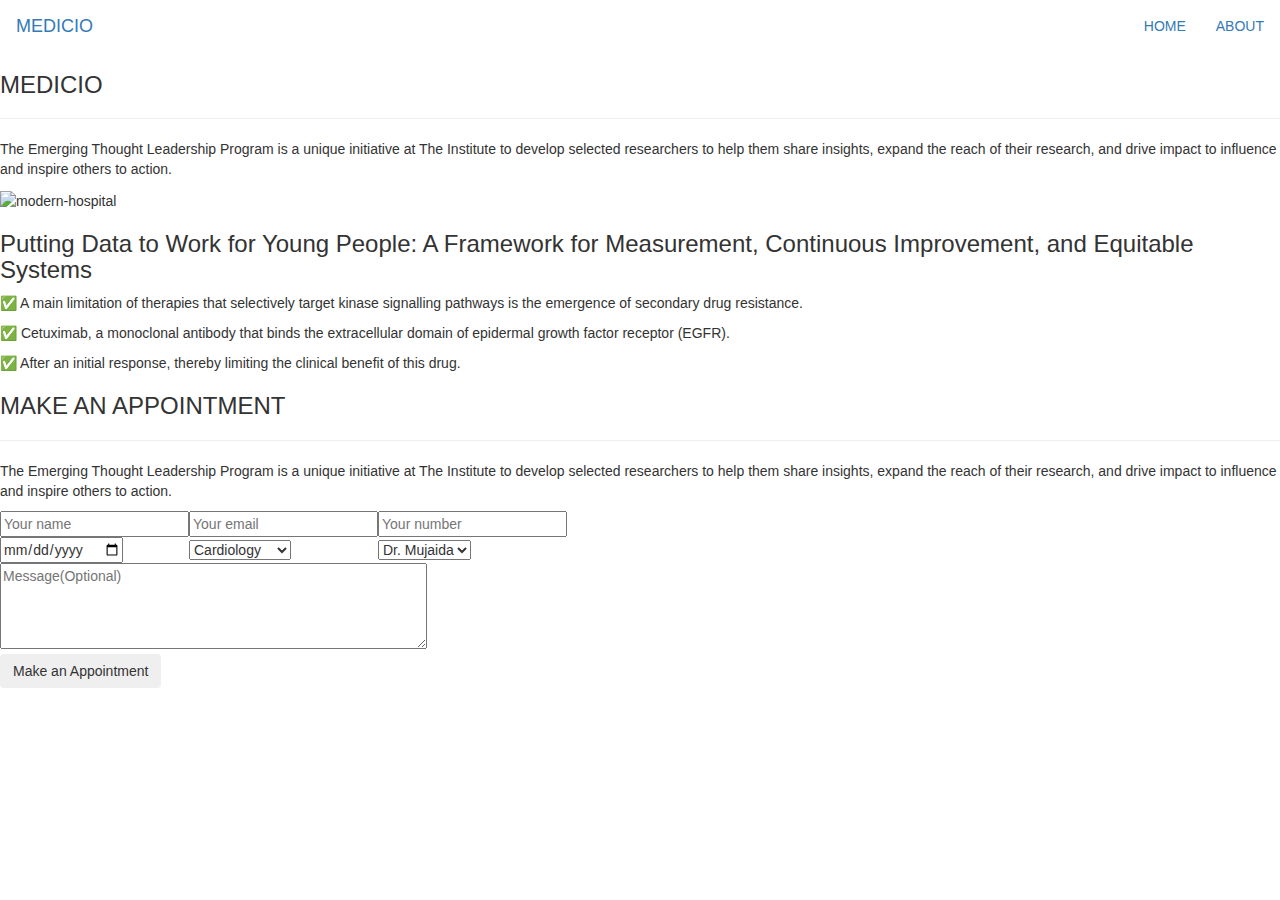
==== index.html @ 77d1171f "Add files via upload" ====
<!DOCTYPE html>
<html lang="en">
<head>
  <title>Medicio</title>
  <meta charset="utf-8">
  <meta name="viewport" content="width=device-width, initial-scale=1">
  <link rel="stylesheet" href="https://maxcdn.bootstrapcdn.com/bootstrap/3.4.1/css/bootstrap.min.css">
  <script src="https://ajax.googleapis.com/ajax/libs/jquery/3.5.1/jquery.min.js"></script>
  <script src="https://maxcdn.bootstrapcdn.com/bootstrap/3.4.1/js/bootstrap.min.js"></script>
  <link rel="preconnect" href="https://fonts.googleapis.com">
  <link rel="preconnect" href="https://fonts.gstatic.com" crossorigin>
  <link href="https://fonts.googleapis.com/css2?family=M+PLUS+Rounded+1c:wght@100;300;500&display=swap" rel="stylesheet">
  <link rel="stylesheet" href="css/styles.css">
</head>

<body>
<nav class="navbar navbar-light">
  <div class="container-fluid">
    <div class="navbar-header">
      <a class="navbar-brand" href="#">MEDICIO</a>
    </div>
    <ul class="nav navbar-nav navbar-right">
      <li><a href="#"> HOME</a></li>
      <li><a href="#"> ABOUT</a></li>
    </ul>
  </div>
</nav>
<div class="container-center">
  <h3>MEDICIO</h3>
  <hr>
  <p>The Emerging Thought Leadership Program is a unique initiative at The Institute to develop selected researchers to help them share insights, expand the reach of their research, and drive impact to influence and inspire others to action.</p>
</div>
<div class="container-mid">
<img src="images/hosptal.jpg" alt="modern-hospital" >
    <h3>Putting Data to Work for Young People: A Framework for Measurement, Continuous Improvement, and Equitable Systems</h3>
    <p class="fa">✅ A main limitation of therapies that selectively target kinase signalling pathways is the emergence of secondary drug resistance.</p>
    <p class="fa">✅ Cetuximab, a monoclonal antibody that binds the extracellular domain of epidermal growth factor receptor (EGFR).</p>
    <p class="fa">✅ After an initial response, thereby limiting the clinical benefit of this drug.</p>
</div> 
<div class="middle-end">
  <h3 class="h3header">MAKE AN APPOINTMENT</h3>
  <hr>
  <p>The Emerging Thought Leadership Program is a unique initiative at The Institute to develop selected researchers to help them share insights, expand the reach of their research, and drive impact to influence and inspire others to action.</p>
  <form action="/form.html">
<table>
  <tr>
    <td><input type="text" placeholder="Your name" name="uname"></td>
    <td><input type="email" placeholder="Your email" name="email"></td>
    <td><input type="number" placeholder="Your number" name="phone"></td>
  </tr>
  <tr>
    <td><input type="date" placeholder="Appointment date" name="adate"></td>
    <td>
      <select class="dropdown" name="department">
        <option value="Cardiology">Cardiology</option>
        <option value="Psychiatry">Psychiatry</option>
        <option value="Dermatology">Dermatology</option>
      </select>
  </td>
    <td>
        <select class="dropdown" name="doctors">
          <option value="Mujaida">Dr. Mujaida</option>
          <option value="Akshay">Dr. Akshay</option>
          <option value="Shanu">Dr. Shanu</option>
        </select>
    </td>
  </tr>
</table>
<textarea placeholder="Message(Optional)" name="msg" rows="4" cols="50"></textarea><br>
<button class="btn" type="button">Make an Appointment</button>
</form>
<footer>
</footer>
</div>

</body>
</html>
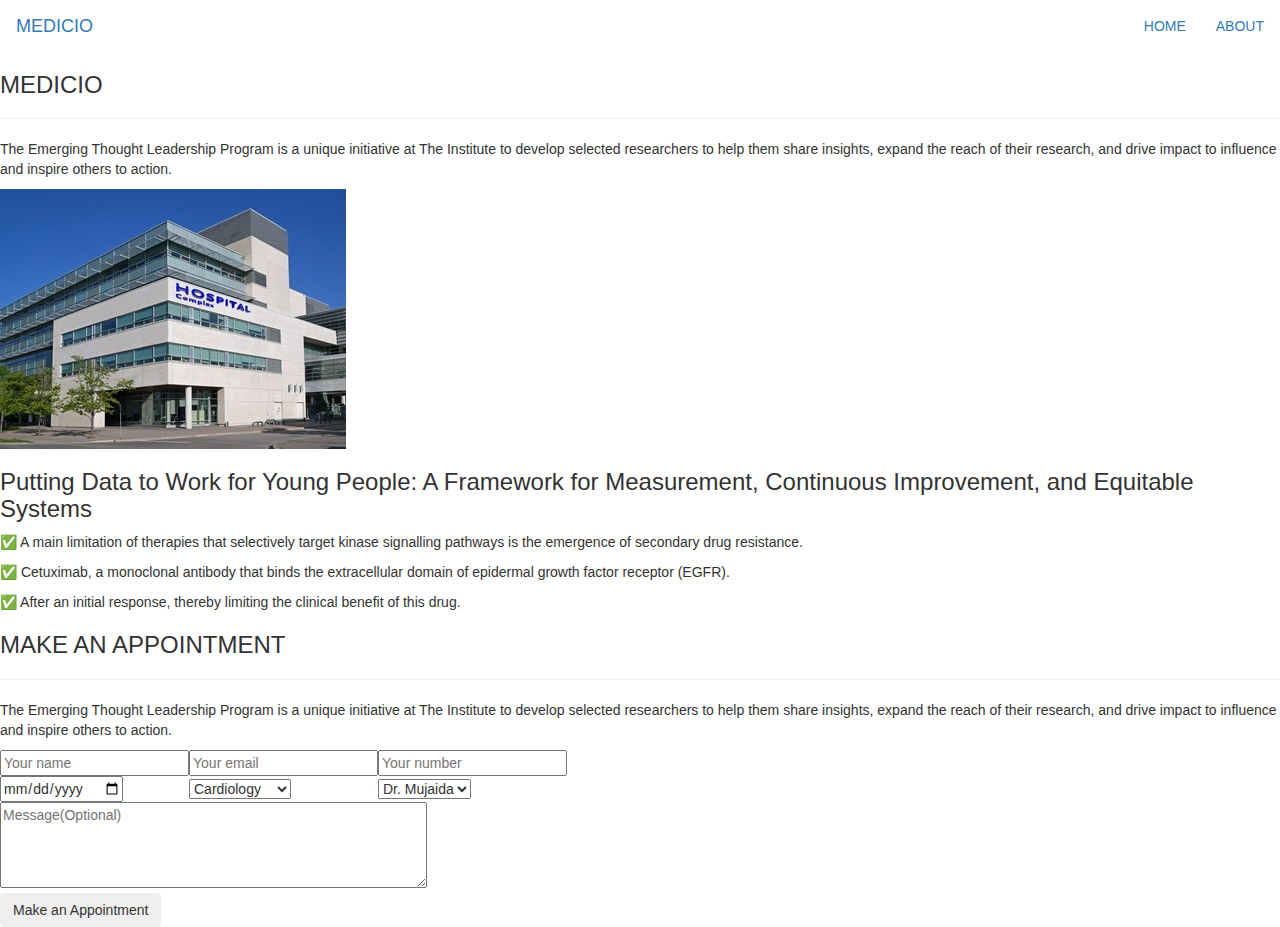
==== commit 2b97a898: "Update index.html" ====
--- a/index.html
+++ b/index.html
@@ -4,13 +4,13 @@
   <title>Medicio</title>
   <meta charset="utf-8">
   <meta name="viewport" content="width=device-width, initial-scale=1">
+  <link rel=“stylesheet” type=“text/css” href=“styles.css”>
   <link rel="stylesheet" href="https://maxcdn.bootstrapcdn.com/bootstrap/3.4.1/css/bootstrap.min.css">
   <script src="https://ajax.googleapis.com/ajax/libs/jquery/3.5.1/jquery.min.js"></script>
   <script src="https://maxcdn.bootstrapcdn.com/bootstrap/3.4.1/js/bootstrap.min.js"></script>
   <link rel="preconnect" href="https://fonts.googleapis.com">
   <link rel="preconnect" href="https://fonts.gstatic.com" crossorigin>
   <link href="https://fonts.googleapis.com/css2?family=M+PLUS+Rounded+1c:wght@100;300;500&display=swap" rel="stylesheet">
-  <link rel="stylesheet" href="css/styles.css">
 </head>
 
 <body>
@@ -31,7 +31,7 @@
   <p>The Emerging Thought Leadership Program is a unique initiative at The Institute to develop selected researchers to help them share insights, expand the reach of their research, and drive impact to influence and inspire others to action.</p>
 </div>
 <div class="container-mid">
-<img src="images/hosptal.jpg" alt="modern-hospital" >
+<img src="hosptal.jpg" alt="modern-hospital" >
     <h3>Putting Data to Work for Young People: A Framework for Measurement, Continuous Improvement, and Equitable Systems</h3>
     <p class="fa">✅ A main limitation of therapies that selectively target kinase signalling pathways is the emergence of secondary drug resistance.</p>
     <p class="fa">✅ Cetuximab, a monoclonal antibody that binds the extracellular domain of epidermal growth factor receptor (EGFR).</p>
